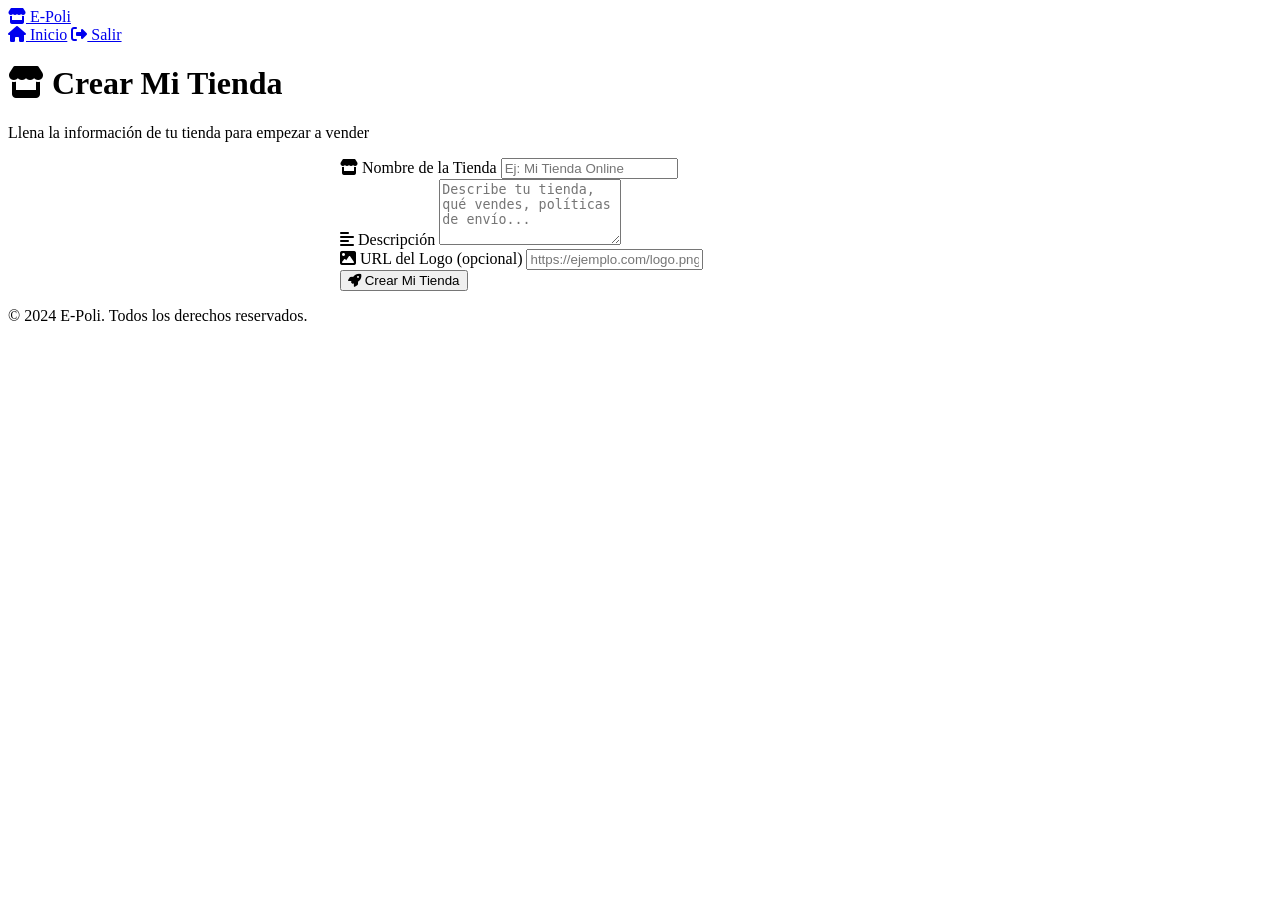
==== src/main/resources/templates/become-seller.html @ 8f02cdd2 "Primer commit" ====
<!DOCTYPE html>
<html xmlns:th="http://www.thymeleaf.org">
<head>
    <meta charset="UTF-8">
    <meta name="viewport" content="width=device-width, initial-scale=1.0">
    <title>Crear Tienda - E-Poli</title>
    <link rel="stylesheet" th:href="@{/css/style.css}">
    <link href="https://cdnjs.cloudflare.com/ajax/libs/font-awesome/6.4.0/css/all.min.css" rel="stylesheet">
</head>
<body>

<!-- Navigation -->
<nav class="navbar">
    <div class="nav-container">
        <a href="/" class="nav-logo"><i class="fas fa-store"></i> E-Poli</a>
        <div class="nav-actions">
            <a href="/" class="nav-link"><i class="fas fa-home"></i> Inicio</a>
            <a href="/logout" class="nav-link"><i class="fas fa-sign-out-alt"></i> Salir</a>
        </div>
    </div>
</nav>

<div class="container">
    <div class="page-header">
        <h1><i class="fas fa-store"></i> Crear Mi Tienda</h1>
        <p>Llena la información de tu tienda para empezar a vender</p>
    </div>

    <div class="auth-card" style="max-width: 600px; margin: 0 auto;">
        <form th:action="@{/sellers/become-seller}" method="post" th:object="${seller}" class="auth-form">
            <div class="form-group">
                <label for="storeName"><i class="fas fa-store"></i> Nombre de la Tienda</label>
                <input type="text" id="storeName" th:field="*{storeName}" class="form-control"
                       placeholder="Ej: Mi Tienda Online" required>
            </div>
            <div class="form-group">
                <label for="description"><i class="fas fa-align-left"></i> Descripción</label>
                <textarea id="description" th:field="*{description}" class="form-control" rows="4"
                          placeholder="Describe tu tienda, qué vendes, políticas de envío..."></textarea>
            </div>
            <div class="form-group">
                <label for="logoUrl"><i class="fas fa-image"></i> URL del Logo (opcional)</label>
                <input type="url" id="logoUrl" th:field="*{logoUrl}" class="form-control"
                       placeholder="https://ejemplo.com/logo.png">
            </div>
            <button type="submit" class="btn btn-primary btn-lg btn-block">
                <i class="fas fa-rocket"></i> Crear Mi Tienda
            </button>
        </form>
    </div>
</div>

<!-- Footer -->
<footer class="footer">
    <div class="container">
        <div class="footer-bottom">
            <p>&copy; 2024 E-Poli. Todos los derechos reservados.</p>
        </div>
    </div>
</footer>

<script th:src="@{/js/main.js}"></script>
</body>
</html>
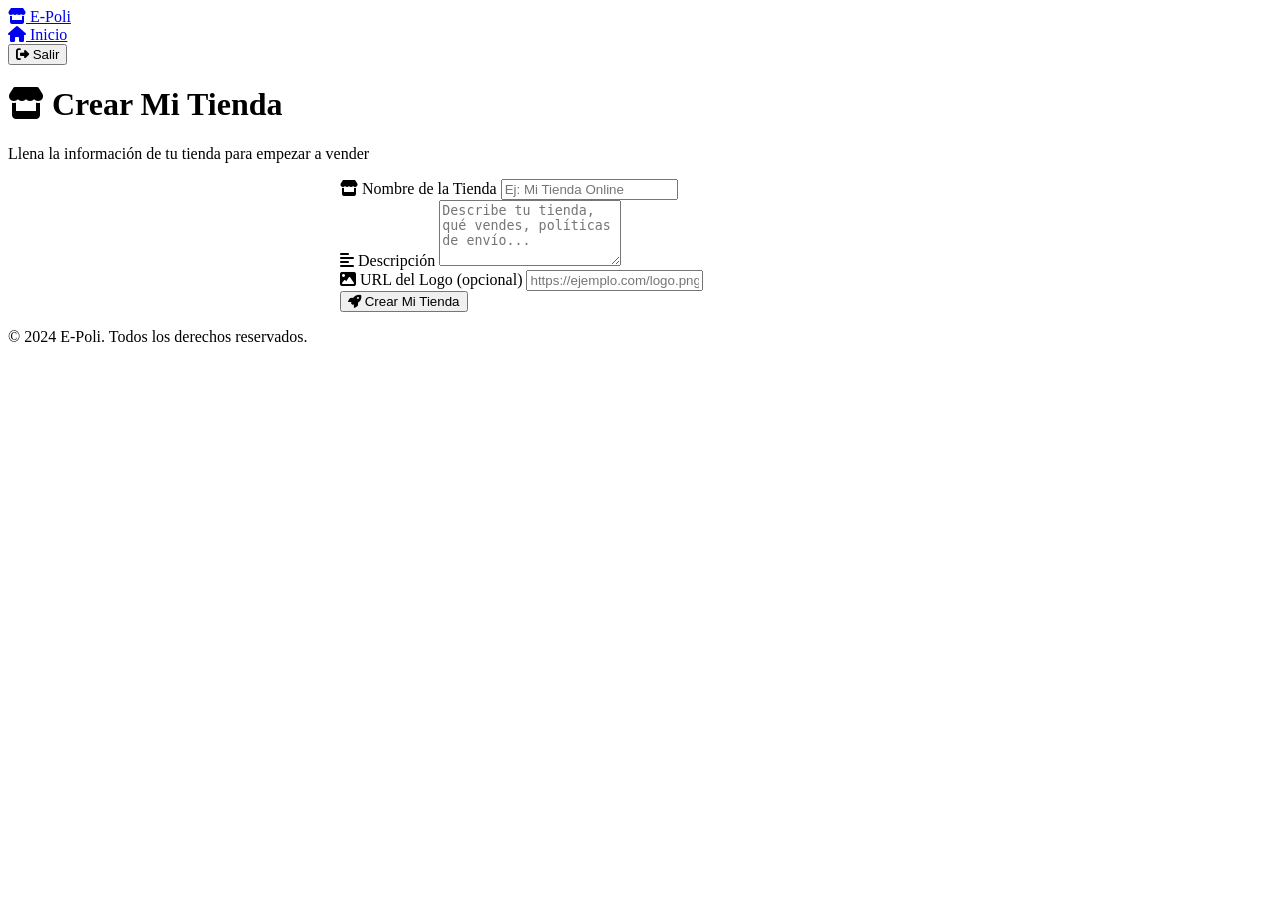
==== commit 3b1a788e: "Replace logout links with POST forms" ====
--- a/src/main/resources/templates/become-seller.html
+++ b/src/main/resources/templates/become-seller.html
@@ -15,7 +15,9 @@
         <a href="/" class="nav-logo"><i class="fas fa-store"></i> E-Poli</a>
         <div class="nav-actions">
             <a href="/" class="nav-link"><i class="fas fa-home"></i> Inicio</a>
-            <a href="/logout" class="nav-link"><i class="fas fa-sign-out-alt"></i> Salir</a>
+            <form th:action="@{/logout}" method="post" class="logout-form">
+                <button type="submit" class="nav-link logout-button"><i class="fas fa-sign-out-alt"></i> Salir</button>
+            </form>
         </div>
     </div>
 </nav>
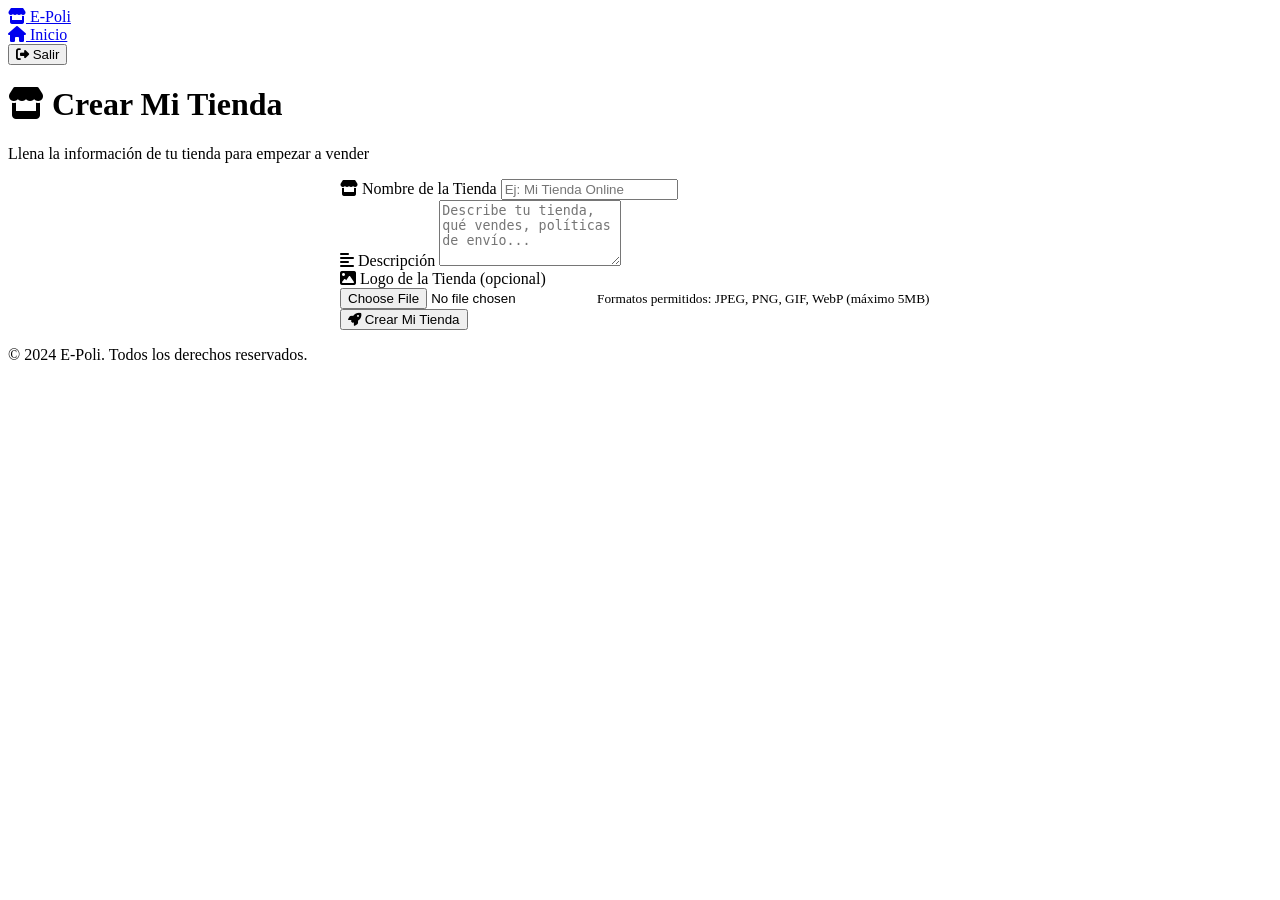
==== commit 0c9cabe8: "Fix: Add file upload support for store logo in become-seller page" ====
--- a/src/main/resources/templates/become-seller.html
+++ b/src/main/resources/templates/become-seller.html
@@ -29,7 +29,7 @@
     </div>
 
     <div class="auth-card" style="max-width: 600px; margin: 0 auto;">
-        <form th:action="@{/sellers/become-seller}" method="post" th:object="${seller}" class="auth-form">
+        <form th:action="@{/sellers/become-seller}" method="post" th:object="${seller}" class="auth-form" enctype="multipart/form-data">
             <div class="form-group">
                 <label for="storeName"><i class="fas fa-store"></i> Nombre de la Tienda</label>
                 <input type="text" id="storeName" th:field="*{storeName}" class="form-control"
@@ -41,9 +41,20 @@
                           placeholder="Describe tu tienda, qué vendes, políticas de envío..."></textarea>
             </div>
             <div class="form-group">
-                <label for="logoUrl"><i class="fas fa-image"></i> URL del Logo (opcional)</label>
-                <input type="url" id="logoUrl" th:field="*{logoUrl}" class="form-control"
-                       placeholder="https://ejemplo.com/logo.png">
+                <label for="logoFile"><i class="fas fa-image"></i> Logo de la Tienda (opcional)</label>
+                <div class="image-upload-container">
+                    <input type="file" id="logoFile" name="logoFile" class="form-control image-input"
+                           accept="image/jpeg,image/png,image/gif,image/webp">
+                    <small class="form-text text-muted">Formatos permitidos: JPEG, PNG, GIF, WebP (máximo 5MB)</small>
+                </div>
+                
+                <div id="imagePreviewContainer" class="image-preview-container" style="display: none; margin-top: 15px;">
+                    <p><strong>Vista previa:</strong></p>
+                    <img id="imagePreview" src="" alt="Preview" style="max-width: 200px; max-height: 200px; border-radius: 5px; border: 1px solid #ddd;">
+                    <button type="button" class="btn btn-sm btn-outline" onclick="clearImageUpload()" style="margin-top: 10px;">
+                        <i class="fas fa-times"></i> Limpiar
+                    </button>
+                </div>
             </div>
             <button type="submit" class="btn btn-primary btn-lg btn-block">
                 <i class="fas fa-rocket"></i> Crear Mi Tienda
@@ -62,5 +73,42 @@
 </footer>
 
 <script th:src="@{/js/main.js}"></script>
+<script>
+    // Image preview functionality
+    document.getElementById('logoFile').addEventListener('change', function(e) {
+        const file = e.target.files[0];
+        if (file) {
+            // Validate file type
+            const allowedTypes = ['image/jpeg', 'image/png', 'image/gif', 'image/webp'];
+            if (!allowedTypes.includes(file.type)) {
+                alert('Tipo de archivo no permitido. Solo se aceptan: JPEG, PNG, GIF, WebP');
+                e.target.value = '';
+                document.getElementById('imagePreviewContainer').style.display = 'none';
+                return;
+            }
+            
+            // Validate file size (5MB = 5242880 bytes)
+            if (file.size > 5242880) {
+                alert('El archivo es muy grande. El tamaño máximo es 5MB');
+                e.target.value = '';
+                document.getElementById('imagePreviewContainer').style.display = 'none';
+                return;
+            }
+            
+            // Show preview
+            const reader = new FileReader();
+            reader.onload = function(event) {
+                document.getElementById('imagePreview').src = event.target.result;
+                document.getElementById('imagePreviewContainer').style.display = 'block';
+            };
+            reader.readAsDataURL(file);
+        }
+    });
+    
+    function clearImageUpload() {
+        document.getElementById('logoFile').value = '';
+        document.getElementById('imagePreviewContainer').style.display = 'none';
+    }
+</script>
 </body>
 </html>
